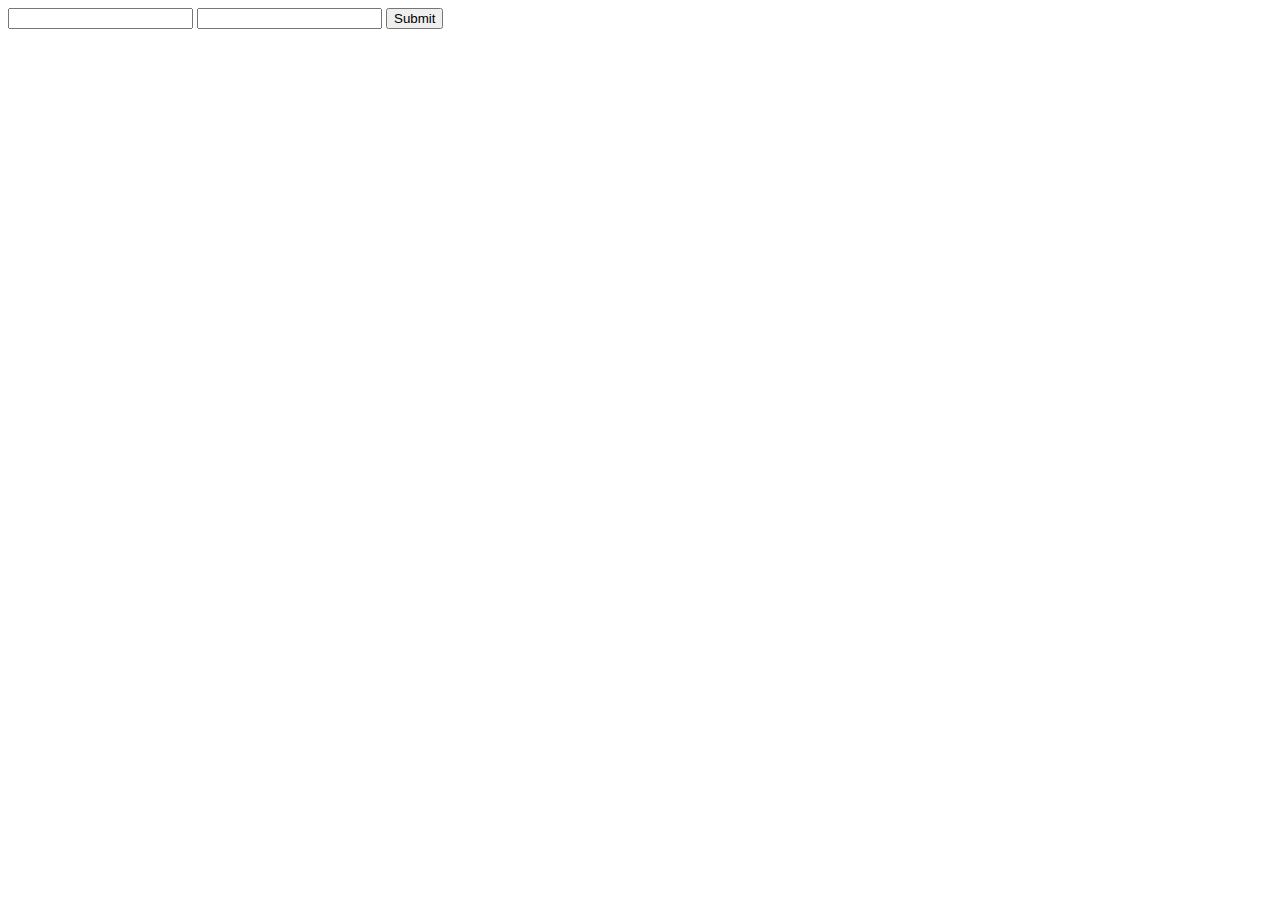
==== index.html @ 781370dd "Humor" ====
<!DOCTYPE HTML>
<html>
<head>
<meta charset="utf-8">
<title>Обработка данных форм</title>
</head>
<body>
    <form action="/cgi-bin/form.py">
        <input type="text" name="TEXT_1">
        <input type="text" name="TEXT_2">
        <input type="submit">
    </form>
</body>
</html>
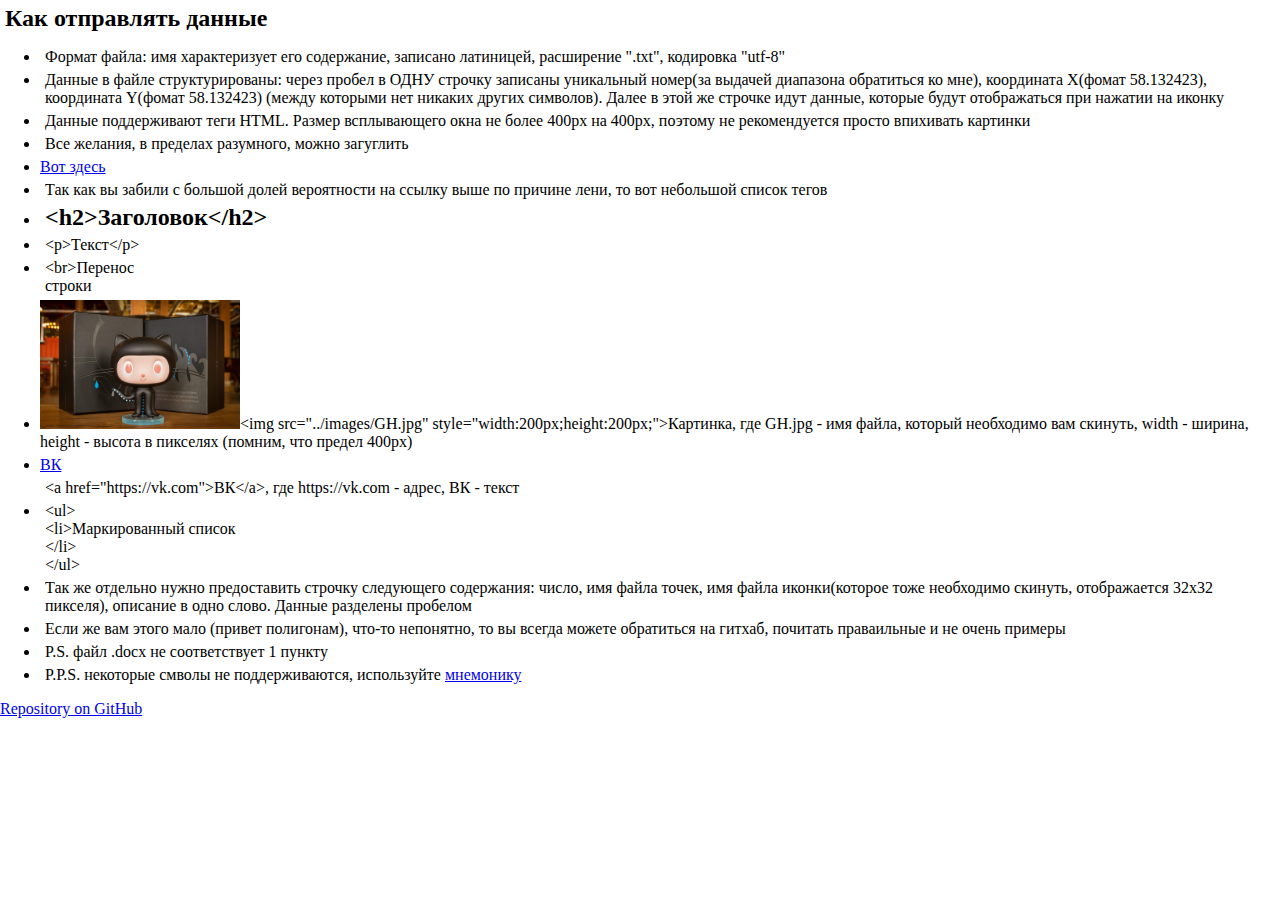
==== commit 7074e8f0: "Add Denis data. Add howto. Bug fixed" ====
--- a/index.html
+++ b/index.html
@@ -1,14 +1,41 @@
-<!DOCTYPE HTML>
+<!DOCTYPE html>
 <html>
 <head>
-<meta charset="utf-8">
-<title>Обработка данных форм</title>
+	<meta charset="utf-8">
+		<style>
+        html, body {
+            width: 100%;
+            height: 100%;
+            padding: 0;
+            margin: 0;
+        }
+		p, h2{
+			margin: 5px;
+		}
+
+
+    </style>
 </head>
 <body>
-    <form action="/cgi-bin/form.py">
-        <input type="text" name="TEXT_1">
-        <input type="text" name="TEXT_2">
-        <input type="submit">
-    </form>
-</body>
-</html>+  <h2>Как отправлять данные</h2>
+	<ul>
+     <li><p>Формат файла: имя характеризует его содержание, записано латиницей, расширение ".txt", кодировка "utf-8"</p></li>
+     <li><p>Данные в файле структурированы: через пробел в ОДНУ строчку записаны уникальный номер(за выдачей диапазона обратиться ко мне), координата X(фомат 58.132423), координата Y(фомат 58.132423) (между которыми нет никаких других символов). Далее в этой же строчке идут данные, которые будут отображаться при нажатии на иконку</p></li>
+     <li><p>Данные поддерживают теги HTML. Размер всплывающего окна не более 400px на 400px, поэтому не рекомендуется просто впихивать картинки</p></li>
+	 <li><p>Все желания, в пределах разумного, можно загуглить</p></li>
+	 <li><a href="https://google.ru/search?q=HTML"> Вот здесь</a></li>
+	 <li><p>Так как вы забили с большой долей вероятности на ссылку выше по причине лени, то вот небольшой список тегов</p></li>
+	 <li><h2>&lt;h2&gt;Заголовок&lt;/h2&gt;</h2></li>
+	 <li><p>&lt;p&gt;Текст&lt;/p&gt;</p></li>
+	 <li><p>&lt;br&gt;Перенос <br> строки</p></li>
+	 <li><img src="images/GH.jpg" style="width:200px;height200:px;">&lt;img src="../images/GH.jpg" style="width:200px;height:200px;"&gt;Картинка, где GH.jpg - имя файла, который необходимо вам скинуть, width - ширина, height - высота в пикселях (помним, что предел 400px)</p></li>
+	 <li><a href="https://vk.com">ВК</a><p>&lt;a href="https://vk.com"&gt;ВК&lt;/a&gt;, где https://vk.com - адрес, ВК - текст</p></li>
+	 <li><p>&lt;ul&gt;<br>&lt;li&gt;Маркированный список<br>&lt;/li&gt;<br>&lt;/ul&gt;<br></p></li>
+	 <li><p>Так же отдельно нужно предоставить строчку следующего содержания: число, имя файла точек, имя файла иконки(которое тоже необходимо скинуть, отображается 32x32 пикселя), описание в одно слово. Данные разделены пробелом</p></li>
+	 <li><p>Если же вам этого мало (привет полигонам), что-то непонятно, то вы всегда можете обратиться на гитхаб, почитать праваильные и не очень примеры</p></li>
+	 <li><p>P.S. файл .docx не соответствует 1 пункту</p></li>
+	 <li><p>P.P.S. некоторые смволы не поддерживаются, используйте <a href="https://ru.wikipedia.org/wiki/%D0%9C%D0%BD%D0%B5%D0%BC%D0%BE%D0%BD%D0%B8%D0%BA%D0%B8_%D0%B2_HTML">мнемонику</a>     </p></li>
+	</ul>
+<a href="https://github.com/AsciiShell/GlazovMap">Repository on GitHub</a>  
+
+</body></html>